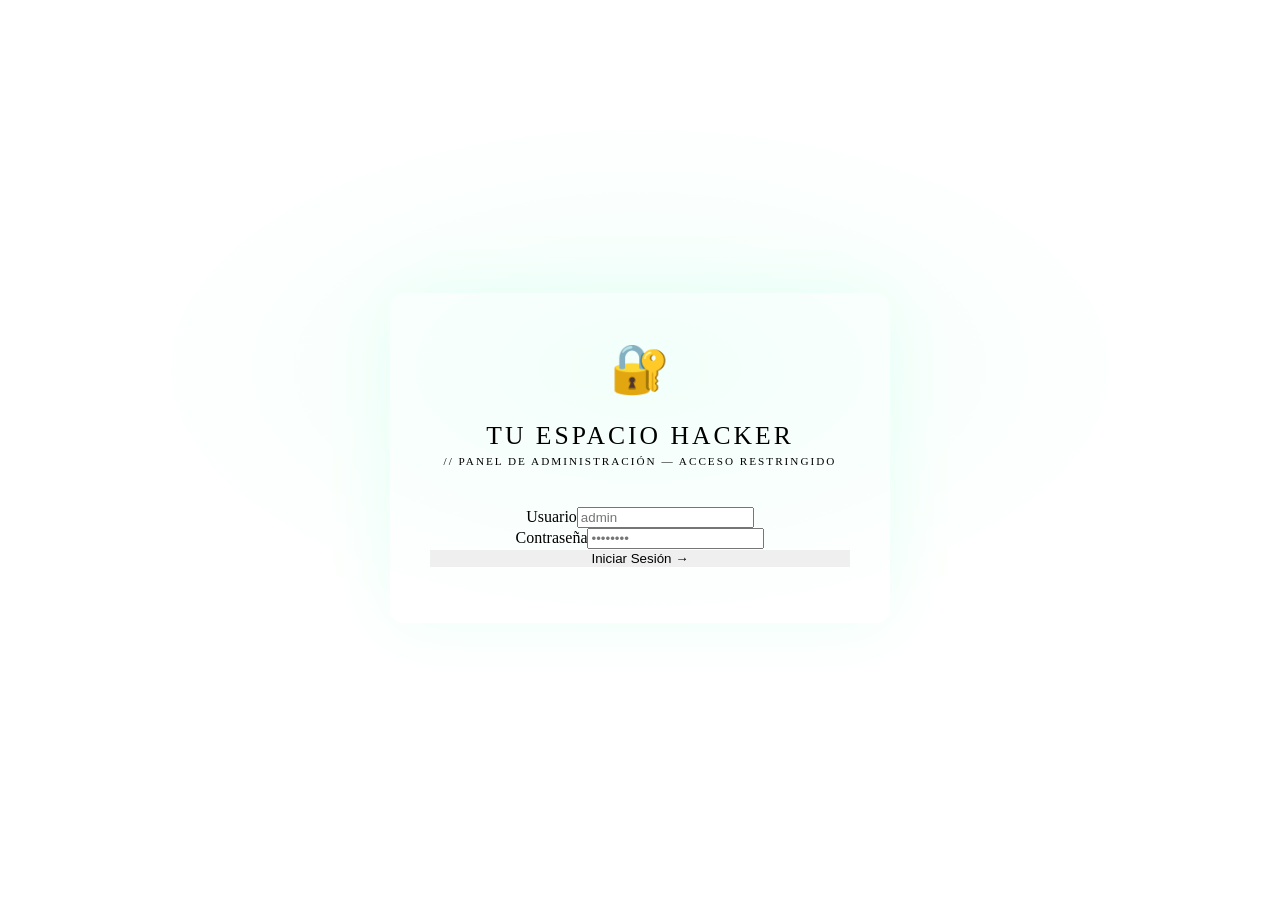
==== admin.html @ 4efc2c14 "Add files via upload" ====
<!DOCTYPE html>
<html lang="es">
<head>
<meta charset="UTF-8"/>
<meta name="viewport" content="width=device-width,initial-scale=1.0"/>
<title>Admin | Tu Espacio Hacker</title>
<link rel="stylesheet" href="assets/style.css"/>
<style>
body { background:var(--bg); }

/* LOGIN */
#loginScreen {
  min-height:100vh; display:flex;
  align-items:center; justify-content:center;
  background:radial-gradient(ellipse 70% 50% at 50% 40%, rgba(0,255,163,.05) 0%, transparent 60%);
}
.login-box {
  background:var(--surface); border:1px solid var(--border2);
  border-radius:14px; padding:3rem 2.5rem;
  width:100%; max-width:420px; text-align:center;
  box-shadow:0 0 70px rgba(0,255,163,.08);
}
.login-logo { font-family:var(--display); font-size:1.6rem; letter-spacing:3px; margin-bottom:.3rem; }
.login-sub { font-family:var(--mono); font-size:.7rem; color:var(--text3); letter-spacing:2px; margin-bottom:2.5rem; }
.login-icon { font-size:3rem; display:block; margin-bottom:1.5rem; }
.login-error { color:var(--red); font-family:var(--mono); font-size:.8rem; margin-top:.8rem; display:none; }
.login-attempts { color:var(--text3); font-family:var(--mono); font-size:.72rem; margin-top:.5rem; }
.locked-msg {
  color:var(--red); font-family:var(--mono); font-size:.82rem;
  padding:.9rem; background:rgba(255,45,85,.07);
  border:1px solid rgba(255,45,85,.2); border-radius:var(--r);
  margin-top:.8rem; display:none;
}

/* ADMIN LAYOUT */
#adminPanel { display:none; }
.admin-nav {
  background:var(--bg1); border-bottom:1px solid var(--border);
  padding:0 2rem; height:62px;
  display:flex; align-items:center; justify-content:space-between;
  position:sticky; top:0; z-index:100;
}
.admin-logo { font-family:var(--display); font-size:1.3rem; letter-spacing:2px; }
.admin-user { display:flex; align-items:center; gap:1rem; font-family:var(--mono); font-size:.78rem; color:var(--text2); }
.btn-logout {
  background:rgba(255,45,85,.1); border:1px solid rgba(255,45,85,.3);
  color:var(--red); padding:.4rem 1rem; border-radius:var(--r);
  font-family:var(--ui); font-weight:700; font-size:.78rem;
  cursor:pointer; transition:.2s; text-transform:uppercase; letter-spacing:.5px;
}
.btn-logout:hover { background:rgba(255,45,85,.2); }

.admin-layout { display:flex; min-height:calc(100vh - 62px); }
.sidebar {
  width:230px; flex-shrink:0;
  background:var(--bg1); border-right:1px solid var(--border);
  padding:1.5rem 0;
}
.sb-section {
  font-family:var(--mono); font-size:.65rem; color:var(--text3);
  letter-spacing:2px; padding:.5rem 1.5rem; margin-bottom:.25rem;
}
.sb-link {
  display:flex; align-items:center; gap:.75rem;
  padding:.7rem 1.5rem; color:var(--text2);
  font-family:var(--ui); font-weight:600; font-size:.88rem;
  cursor:pointer; transition:.2s; text-transform:uppercase;
  letter-spacing:.5px; border-left:3px solid transparent;
}
.sb-link:hover, .sb-link.on {
  color:var(--green); background:var(--green-dim);
  border-left-color:var(--green);
}

.admin-main { flex:1; padding:2rem; overflow-y:auto; }
.a-page { display:none; }
.a-page.on { display:block; }
.page-title { font-family:var(--display); font-size:1.8rem; letter-spacing:2px; margin-bottom:.3rem; }
.page-desc { color:var(--text2); font-size:.88rem; margin-bottom:2rem; }

/* Stats */
.stats-row { display:grid; grid-template-columns:repeat(auto-fit,minmax(180px,1fr)); gap:1.1rem; margin-bottom:2rem; }
.stat-box {
  background:var(--surface); border:1px solid var(--border);
  border-radius:10px; padding:1.4rem;
}
.stat-box-n { font-family:var(--display); font-size:2.2rem; letter-spacing:1px; color:var(--green); display:block; line-height:1; }
.stat-box-l { font-family:var(--mono); font-size:.65rem; color:var(--text3); letter-spacing:2px; text-transform:uppercase; }

/* Tables */
.table-wrap { background:var(--surface); border:1px solid var(--border); border-radius:10px; overflow:hidden; margin-bottom:1.5rem; }
.table-head {
  padding:.9rem 1.5rem; border-bottom:1px solid var(--border);
  display:flex; align-items:center; justify-content:space-between; flex-wrap:wrap; gap:.8rem;
}
.table-head h3 { font-family:var(--ui); font-size:.9rem; font-weight:700; text-transform:uppercase; letter-spacing:1px; }
table { width:100%; border-collapse:collapse; }
th {
  background:var(--bg2); padding:.7rem 1rem; text-align:left;
  font-family:var(--ui); font-size:.72rem; font-weight:700;
  text-transform:uppercase; letter-spacing:.5px; color:var(--text2);
  border-bottom:1px solid var(--border);
}
td {
  padding:.8rem 1rem; border-bottom:1px solid rgba(255,255,255,.03);
  font-size:.85rem; color:var(--text2);
}
tr:last-child td { border-bottom:none; }
tr:hover td { background:rgba(0,255,163,.02); }

.tg { display:inline-block; font-size:.62rem; font-weight:700; padding:.15rem .6rem; border-radius:100px; text-transform:uppercase; letter-spacing:.5px; }
.tg-green { background:rgba(0,255,163,.1); color:var(--green); border:1px solid rgba(0,255,163,.25); }
.tg-cyan  { background:rgba(0,212,255,.1); color:var(--cyan);  border:1px solid rgba(0,212,255,.25); }
.tg-gold  { background:rgba(255,196,66,.1); color:var(--gold); border:1px solid rgba(255,196,66,.25); }
.tg-red   { background:rgba(255,45,85,.1);  color:var(--red);  border:1px solid rgba(255,45,85,.25);  }

.btn-add {
  background:var(--green); color:var(--bg);
  padding:.5rem 1.2rem; border:none; border-radius:var(--r);
  font-family:var(--ui); font-weight:700; font-size:.78rem;
  text-transform:uppercase; letter-spacing:.5px; cursor:pointer; transition:.2s;
}
.btn-add:hover { background:var(--green2); }
.btn-ed {
  background:none; border:1px solid var(--border); color:var(--text2);
  padding:.28rem .7rem; border-radius:var(--r);
  font-size:.72rem; cursor:pointer; transition:.2s; font-family:var(--ui); font-weight:600;
}
.btn-ed:hover { border-color:var(--green); color:var(--green); }
.btn-rm {
  background:none; border:1px solid rgba(255,45,85,.3); color:var(--red);
  padding:.28rem .7rem; border-radius:var(--r);
  font-size:.72rem; cursor:pointer; transition:.2s; font-family:var(--ui); font-weight:600; margin-left:.3rem;
}
.btn-rm:hover { background:rgba(255,45,85,.1); }

/* Modal */
.a-modal-bg {
  position:fixed; inset:0; background:rgba(0,0,0,.85); backdrop-filter:blur(8px);
  z-index:2000; display:none; align-items:center; justify-content:center; padding:1.5rem;
}
.a-modal-bg.open { display:flex; }
.a-modal {
  background:var(--bg2); border:1px solid var(--border2);
  border-radius:12px; padding:2rem; width:100%; max-width:500px;
  position:relative; max-height:90vh; overflow-y:auto;
  box-shadow:0 0 70px rgba(0,255,163,.1);
}
.a-modal h2 { font-family:var(--display); font-size:1.5rem; letter-spacing:2px; margin-bottom:1.5rem; }
.a-modal-close {
  position:absolute; top:1rem; right:1rem;
  background:none; border:none; color:var(--text2); cursor:pointer; font-size:1rem;
}
.a-modal-close:hover { color:var(--red); }
.a-modal .form-group input,
.a-modal .form-group select,
.a-modal .form-group textarea {
  background:var(--bg3); border:1px solid var(--border);
  border-radius:var(--r); color:var(--text);
  padding:.7rem 1rem; font-family:var(--body); font-size:.875rem;
  width:100%; outline:none; transition:.2s;
}
.a-modal .form-group select option { background:var(--bg3); }
.a-modal .form-group input:focus,
.a-modal .form-group select:focus,
.a-modal .form-group textarea:focus { border-color:var(--border2); }
.modal-actions { display:flex; gap:.75rem; justify-content:flex-end; margin-top:1.5rem; }
.btn-cancel {
  background:var(--surface); border:1px solid var(--border); color:var(--text2);
  padding:.55rem 1.2rem; border-radius:var(--r);
  font-family:var(--ui); font-weight:600; font-size:.82rem; cursor:pointer;
}

/* Security card */
.sec-card { background:var(--surface); border:1px solid var(--border); border-radius:10px; padding:2rem; max-width:480px; }
.sec-card h3 { font-family:var(--display); font-size:1.3rem; letter-spacing:1px; margin-bottom:1.2rem; }
.sec-note {
  background:rgba(0,212,255,.05); border:1px solid rgba(0,212,255,.2);
  border-radius:var(--r); padding:.9rem; margin-bottom:1.4rem;
  font-size:.82rem; color:var(--text2); line-height:1.6;
}
</style>
</head>
<body>

<!-- LOGIN -->
<div id="loginScreen">
  <div class="login-box">
    <span class="login-icon">🔐</span>
    <div class="login-logo"><span class="chrome">TU ESPACIO</span> <span class="chrome-green">HACKER</span></div>
    <div class="login-sub">// PANEL DE ADMINISTRACIÓN — ACCESO RESTRINGIDO</div>
    <div id="loginForm">
      <div class="form-group"><label>Usuario</label><input type="text" id="lu" placeholder="admin" autocomplete="username"/></div>
      <div class="form-group"><label>Contraseña</label><input type="password" id="lp" placeholder="••••••••" autocomplete="current-password" onkeydown="if(event.key==='Enter')doLogin()"/></div>
      <button class="btn btn-primary" style="width:100%;border:none;cursor:pointer" onclick="doLogin()">Iniciar Sesión →</button>
      <div class="login-error" id="lerr">⚠ Credenciales incorrectas</div>
      <div class="login-attempts" id="lattempts"></div>
      <div class="locked-msg" id="locked">🔒 Demasiados intentos. Espera <span id="ltimer">60</span>s.</div>
    </div>
  </div>
</div>

<!-- ADMIN PANEL -->
<div id="adminPanel">
  <div class="admin-nav">
    <div class="admin-logo"><span class="chrome">TU ESPACIO</span> <span class="chrome-green">HACKER</span> <span style="font-size:.8rem;color:var(--text3);margin-left:.5rem">// ADMIN</span></div>
    <div class="admin-user">
      <span>● admin</span>
      <button class="btn-logout" onclick="doLogout()">Cerrar Sesión</button>
    </div>
  </div>
  <div class="admin-layout">
    <aside class="sidebar">
      <div class="sb-section">PANEL</div>
      <div class="sb-link on" onclick="showPage('dashboard',this)">📊 Dashboard</div>
      <div class="sb-section">CATÁLOGO</div>
      <div class="sb-link" onclick="showPage('productos',this)">🛠️ Herramientas</div>
      <div class="sb-link" onclick="showPage('pdfs',this)">📄 PDFs</div>
      <div class="sb-section">CONTENIDO</div>
      <div class="sb-link" onclick="showPage('blog',this)">📝 Blog</div>
      <div class="sb-link" onclick="showPage('servicios',this)">⚙️ Servicios</div>
      <div class="sb-section">CONFIG</div>
      <div class="sb-link" onclick="showPage('seguridad',this)">🔒 Seguridad</div>
      <div class="sb-link" onclick="window.open('index.html','_blank')">🌐 Ver Sitio ↗</div>
    </aside>
    <main class="admin-main">

      <!-- DASHBOARD -->
      <div class="a-page on" id="page-dashboard">
        <div class="page-title"><span class="chrome">DASH</span><span class="chrome-green">BOARD</span></div>
        <div class="page-desc">Resumen general del sitio</div>
        <div class="stats-row">
          <div class="stat-box"><span class="stat-box-n" id="sProducts">0</span><span class="stat-box-l">Productos</span></div>
          <div class="stat-box"><span class="stat-box-n" id="sPdfs">0</span><span class="stat-box-l">PDFs</span></div>
          <div class="stat-box"><span class="stat-box-n" id="sBlogs">0</span><span class="stat-box-l">Blogs</span></div>
          <div class="stat-box"><span class="stat-box-n" id="sServices">0</span><span class="stat-box-l">Servicios</span></div>
        </div>
        <div class="table-wrap">
          <div class="table-head"><h3>Actividad Reciente</h3></div>
          <table><thead><tr><th>Evento</th><th>Detalle</th><th>Fecha</th></tr></thead>
          <tbody id="actLog"></tbody></table>
        </div>
      </div>

      <!-- PRODUCTOS -->
      <div class="a-page" id="page-productos">
        <div class="page-title"><span class="chrome">HERRAMIENTAS</span></div>
        <div class="page-desc">Gestiona el catálogo de herramientas</div>
        <div class="table-wrap">
          <div class="table-head">
            <h3>Productos (<span id="pCount">0</span>)</h3>
            <button class="btn-add" onclick="oModal('product')">+ Agregar</button>
          </div>
          <table><thead><tr><th>Ico</th><th>Nombre</th><th>Precio</th><th>Stock</th><th>Acciones</th></tr></thead>
          <tbody id="prodTable"></tbody></table>
        </div>
      </div>

      <!-- PDFs -->
      <div class="a-page" id="page-pdfs">
        <div class="page-title"><span class="chrome-green">PDFs</span></div>
        <div class="page-desc">Gestiona los recursos PDF</div>
        <div class="table-wrap">
          <div class="table-head">
            <h3>PDFs (<span id="pdfCount">0</span>)</h3>
            <button class="btn-add" onclick="oModal('pdf')">+ Agregar</button>
          </div>
          <table><thead><tr><th>Ico</th><th>Nombre</th><th>Tipo</th><th>Precio</th><th>Acciones</th></tr></thead>
          <tbody id="pdfTable"></tbody></table>
        </div>
      </div>

      <!-- BLOG -->
      <div class="a-page" id="page-blog">
        <div class="page-title"><span class="chrome">BLOG</span></div>
        <div class="page-desc">Gestiona las publicaciones</div>
        <div class="table-wrap">
          <div class="table-head">
            <h3>Posts (<span id="bCount">0</span>)</h3>
            <button class="btn-add" onclick="oModal('blog')">+ Nuevo Post</button>
          </div>
          <table><thead><tr><th>Título</th><th>Categoría</th><th>Fecha</th><th>Estado</th><th>Acciones</th></tr></thead>
          <tbody id="blogTable"></tbody></table>
        </div>
      </div>

      <!-- SERVICIOS -->
      <div class="a-page" id="page-servicios">
        <div class="page-title"><span class="chrome-green">SERVICIOS</span></div>
        <div class="page-desc">Gestiona los servicios del sitio</div>
        <div class="table-wrap">
          <div class="table-head">
            <h3>Servicios (<span id="sCount">0</span>)</h3>
            <button class="btn-add" onclick="oModal('service')">+ Agregar</button>
          </div>
          <table><thead><tr><th>Ico</th><th>Nombre</th><th>Precio desde</th><th>Estado</th><th>Acciones</th></tr></thead>
          <tbody id="srvTable"></tbody></table>
        </div>
      </div>

      <!-- SEGURIDAD -->
      <div class="a-page" id="page-seguridad">
        <div class="page-title"><span class="chrome">SEGU</span><span class="chrome-green">RIDAD</span></div>
        <div class="page-desc">Configuración de acceso y contraseña</div>
        <div class="sec-card">
          <h3>Cambiar Contraseña</h3>
          <div class="sec-note">⚠️ Usa mínimo 10 caracteres con mayúsculas, números y símbolos. La contraseña se almacena localmente en el navegador.</div>
          <div class="form-group"><label>Contraseña Actual</label><input type="password" id="pwCur" placeholder="••••••••"/></div>
          <div class="form-group"><label>Nueva Contraseña</label><input type="password" id="pwNew" placeholder="Mínimo 10 caracteres"/></div>
          <div class="form-group"><label>Confirmar Nueva Contraseña</label><input type="password" id="pwCfm" placeholder="Repite la contraseña"/></div>
          <button class="btn-add" onclick="changePw()">Actualizar Contraseña</button>
        </div>
      </div>

    </main>
  </div>
</div>

<!-- MODALS -->
<div class="a-modal-bg" id="mProduct">
  <div class="a-modal">
    <button class="a-modal-close" onclick="cModal('mProduct')">✕</button>
    <h2>🛠️ <span id="mProdTitle">Agregar Producto</span></h2>
    <input type="hidden" id="piIdx" value="-1"/>
    <div class="form-group"><label>Icono (emoji)</label><input type="text" id="piIco" placeholder="💻"/></div>
    <div class="form-group"><label>Nombre</label><input type="text" id="piName"/></div>
    <div class="form-group"><label>Descripción</label><textarea id="piDesc" rows="3"></textarea></div>
    <div class="form-group"><label>Precio</label><input type="text" id="piPrice" placeholder="$1,200 MXN"/></div>
    <div class="form-group"><label>Stock</label><input type="text" id="piStock" placeholder="En stock"/></div>
    <div class="modal-actions">
      <button class="btn-cancel" onclick="cModal('mProduct')">Cancelar</button>
      <button class="btn-add" onclick="saveProd()">Guardar</button>
    </div>
  </div>
</div>

<div class="a-modal-bg" id="mPdf">
  <div class="a-modal">
    <button class="a-modal-close" onclick="cModal('mPdf')">✕</button>
    <h2>📄 <span id="mPdfTitle">Agregar PDF</span></h2>
    <input type="hidden" id="pdfIdx" value="-1"/>
    <div class="form-group"><label>Icono (emoji)</label><input type="text" id="pdfIco" placeholder="📘"/></div>
    <div class="form-group"><label>Nombre</label><input type="text" id="pdfName"/></div>
    <div class="form-group"><label>Descripción</label><textarea id="pdfDesc" rows="3"></textarea></div>
    <div class="form-group"><label>Tipo</label>
      <select id="pdfType"><option value="free">✅ Gratis</option><option value="paid">🔒 Premium</option></select>
    </div>
    <div class="form-group"><label>Precio (si es de pago)</label><input type="text" id="pdfPrice" placeholder="$299 MXN"/></div>
    <div class="form-group"><label>URL de descarga</label><input type="text" id="pdfUrl" placeholder="https://..."/></div>
    <div class="modal-actions">
      <button class="btn-cancel" onclick="cModal('mPdf')">Cancelar</button>
      <button class="btn-add" onclick="savePdf()">Guardar</button>
    </div>
  </div>
</div>

<div class="a-modal-bg" id="mBlog">
  <div class="a-modal">
    <button class="a-modal-close" onclick="cModal('mBlog')">✕</button>
    <h2>📝 <span id="mBlogTitle">Nuevo Post</span></h2>
    <input type="hidden" id="blogIdx" value="-1"/>
    <div class="form-group"><label>Título</label><input type="text" id="bTitle"/></div>
    <div class="form-group"><label>Categoría</label>
      <select id="bCat">
        <option>pentesting</option><option>defensa</option><option>osint</option>
        <option>forense</option><option>herramientas</option><option>noticias</option>
      </select>
    </div>
    <div class="form-group"><label>Resumen</label><textarea id="bSummary" rows="4"></textarea></div>
    <div class="form-group"><label>Estado</label>
      <select id="bStatus"><option value="publicado">Publicado</option><option value="borrador">Borrador</option></select>
    </div>
    <div class="modal-actions">
      <button class="btn-cancel" onclick="cModal('mBlog')">Cancelar</button>
      <button class="btn-add" onclick="saveBlog()">Guardar</button>
    </div>
  </div>
</div>

<div class="a-modal-bg" id="mService">
  <div class="a-modal">
    <button class="a-modal-close" onclick="cModal('mService')">✕</button>
    <h2>⚙️ <span id="mSrvTitle">Agregar Servicio</span></h2>
    <input type="hidden" id="srvIdx" value="-1"/>
    <div class="form-group"><label>Icono (emoji)</label><input type="text" id="sIco" placeholder="🔐"/></div>
    <div class="form-group"><label>Nombre</label><input type="text" id="sName"/></div>
    <div class="form-group"><label>Descripción</label><textarea id="sDesc" rows="3"></textarea></div>
    <div class="form-group"><label>Precio desde</label><input type="text" id="sPrice" placeholder="Desde $4,500 MXN"/></div>
    <div class="form-group"><label>Estado</label>
      <select id="sStatus"><option value="activo">Activo</option><option value="pausado">Pausado</option></select>
    </div>
    <div class="modal-actions">
      <button class="btn-cancel" onclick="cModal('mService')">Cancelar</button>
      <button class="btn-add" onclick="saveSrv()">Guardar</button>
    </div>
  </div>
</div>

<div class="toast" id="toast"></div>

<script>
/* ===== AUTH ===== */
const PW_KEY='teh_pw', SESS_KEY='teh_sess', ATT_KEY='teh_att';
const MAX_ATT=5, LOCK_S=60, SESS_MS=3600000;
const getPw=()=>localStorage.getItem(PW_KEY)||'TuEspacioHacker2025!';
const getAtt=()=>JSON.parse(localStorage.getItem(ATT_KEY)||'{"n":0,"ts":0}');
const setAtt=d=>localStorage.setItem(ATT_KEY,JSON.stringify(d));
const clearAtt=()=>localStorage.removeItem(ATT_KEY);
const isLocked=()=>{const a=getAtt();if(a.n>=MAX_ATT){const e=(Date.now()-a.ts)/1000;if(e<LOCK_S)return{locked:true,rem:Math.ceil(LOCK_S-e)};clearAtt();}return{locked:false};};
const sessOk=()=>{const s=JSON.parse(localStorage.getItem(SESS_KEY)||'null');if(!s)return false;if(Date.now()-s.ts>SESS_MS){localStorage.removeItem(SESS_KEY);return false;}return true;};
const newSess=()=>localStorage.setItem(SESS_KEY,JSON.stringify({ts:Date.now()}));
const killSess=()=>localStorage.removeItem(SESS_KEY);

function doLogin(){
  const lk=isLocked();if(lk.locked){showLocked(lk.rem);return;}
  const u=document.getElementById('lu').value.trim();
  const p=document.getElementById('lp').value;
  if(u==='admin'&&p===getPw()){clearAtt();newSess();log('Login exitoso','admin');showAdmin();}
  else{
    const a=getAtt();a.n++;a.ts=Date.now();setAtt(a);
    document.getElementById('lerr').style.display='block';
    const r=MAX_ATT-a.n;
    document.getElementById('lattempts').textContent=r>0?`Intentos restantes: ${r}`:'';
    if(a.n>=MAX_ATT)showLocked(LOCK_S);
  }
}
function showLocked(s){
  document.getElementById('lerr').style.display='none';
  document.getElementById('locked').style.display='block';
  const el=document.getElementById('ltimer');
  el.textContent=s;
  const iv=setInterval(()=>{s--;el.textContent=s;if(s<=0){clearInterval(iv);document.getElementById('locked').style.display='none';clearAtt();}},1000);
}
function doLogout(){killSess();document.getElementById('adminPanel').style.display='none';document.getElementById('loginScreen').style.display='flex';document.getElementById('lp').value='';}
function showAdmin(){document.getElementById('loginScreen').style.display='none';document.getElementById('adminPanel').style.display='block';refresh();}
if(sessOk())showAdmin();
setInterval(()=>{if(sessOk())return;if(document.getElementById('adminPanel').style.display==='block'){alert('Sesión expirada.');doLogout();}},30000);

function changePw(){
  const c=document.getElementById('pwCur').value;
  const n=document.getElementById('pwNew').value;
  const cf=document.getElementById('pwCfm').value;
  if(c!==getPw()){toast('⚠️ Contraseña actual incorrecta');return;}
  if(n.length<10){toast('⚠️ Mínimo 10 caracteres');return;}
  if(n!==cf){toast('⚠️ Las contraseñas no coinciden');return;}
  localStorage.setItem(PW_KEY,n);log('Contraseña actualizada','admin');
  toast('✅ Contraseña actualizada');
  ['pwCur','pwNew','pwCfm'].forEach(id=>document.getElementById(id).value='');
}

/* ===== DATA ===== */
const get=k=>JSON.parse(localStorage.getItem(k)||'[]');
const set=(k,v)=>localStorage.setItem(k,JSON.stringify(v));
function seed(){
  if(!get('teh_prod').length)set('teh_prod',[
    {ico:'💻',name:'USB Rubber Ducky',desc:'Inyección de keystroke para auditorías.',price:'$850 MXN',stock:'En stock'},
    {ico:'📡',name:'Alfa AWUS036ACH',desc:'Adaptador WiFi monitor mode.',price:'$1,200 MXN',stock:'En stock'},
    {ico:'📻',name:'Flipper Zero',desc:'RFID/NFC/IR/sub-GHz multitool.',price:'$3,200 MXN',stock:'Disponible'},
  ]);
  if(!get('teh_pdfs').length)set('teh_pdfs',[
    {ico:'📘',name:'Guía Kali Linux',desc:'Introducción al OS de pentesting.',type:'free',price:'GRATIS',url:'#'},
    {ico:'📕',name:'Pentesting Completo',desc:'Manual avanzado 220+ págs.',type:'paid',price:'$299 MXN',url:'#'},
  ]);
  if(!get('teh_blogs').length)set('teh_blogs',[
    {title:'Primera auditoría con Nmap',cat:'pentesting',summary:'Guía para principiantes.',status:'publicado',date:'2025-03-28'},
    {title:'5 configs de seguridad en tu router',cat:'defensa',summary:'Protege tu red.',status:'publicado',date:'2025-03-20'},
  ]);
  if(!get('teh_srvs').length)set('teh_srvs',[
    {ico:'🔐',name:'Auditoría de Seguridad',desc:'Evaluación de vulnerabilidades.',price:'Desde $4,500 MXN',status:'activo'},
    {ico:'📱',name:'Forense Digital',desc:'Recuperación y análisis de evidencia.',price:'Desde $6,000 MXN',status:'activo'},
  ]);
}
seed();
function log(ev,det){const l=get('teh_log');l.unshift({ev,det,d:new Date().toLocaleString('es-MX')});if(l.length>20)l.pop();set('teh_log',l);}

/* ===== NAVIGATION ===== */
function showPage(id,el){
  document.querySelectorAll('.a-page').forEach(p=>p.classList.remove('on'));
  document.querySelectorAll('.sb-link').forEach(l=>l.classList.remove('on'));
  document.getElementById('page-'+id).classList.add('on');
  if(el)el.classList.add('on');
  refresh();
}

/* ===== RENDER ===== */
function refresh(){
  const prods=get('teh_prod'),pdfs=get('teh_pdfs'),blogs=get('teh_blogs'),srvs=get('teh_srvs');
  document.getElementById('sProducts').textContent=prods.length;
  document.getElementById('sPdfs').textContent=pdfs.length;
  document.getElementById('sBlogs').textContent=blogs.length;
  document.getElementById('sServices').textContent=srvs.length;
  document.getElementById('pCount').textContent=prods.length;
  document.getElementById('pdfCount').textContent=pdfs.length;
  document.getElementById('bCount').textContent=blogs.length;
  document.getElementById('sCount').textContent=srvs.length;

  document.getElementById('prodTable').innerHTML=prods.map((p,i)=>`<tr>
    <td style="font-size:1.4rem">${p.ico}</td><td style="color:var(--text)">${p.name}</td>
    <td style="color:var(--green)">${p.price}</td><td><span class="tg tg-green">${p.stock}</span></td>
    <td><button class="btn-ed" onclick="editProd(${i})">Editar</button><button class="btn-rm" onclick="delProd(${i})">✕</button></td>
  </tr>`).join('');

  document.getElementById('pdfTable').innerHTML=pdfs.map((p,i)=>`<tr>
    <td style="font-size:1.4rem">${p.ico}</td><td style="color:var(--text)">${p.name}</td>
    <td><span class="tg ${p.type==='free'?'tg-green':'tg-cyan'}">${p.type==='free'?'Gratis':'Premium'}</span></td>
    <td style="color:var(--green)">${p.price}</td>
    <td><button class="btn-ed" onclick="editPdf(${i})">Editar</button><button class="btn-rm" onclick="delPdf(${i})">✕</button></td>
  </tr>`).join('');

  document.getElementById('blogTable').innerHTML=blogs.map((b,i)=>`<tr>
    <td style="color:var(--text)">${b.title}</td>
    <td><span class="tg tg-green" style="font-size:.6rem">${b.cat}</span></td>
    <td style="font-family:var(--mono);font-size:.75rem;color:var(--text3)">${b.date}</td>
    <td><span class="tg ${b.status==='publicado'?'tg-green':'tg-gold'}">${b.status}</span></td>
    <td><button class="btn-ed" onclick="editBlog(${i})">Editar</button><button class="btn-rm" onclick="delBlog(${i})">✕</button></td>
  </tr>`).join('');

  document.getElementById('srvTable').innerHTML=srvs.map((s,i)=>`<tr>
    <td style="font-size:1.4rem">${s.ico}</td><td style="color:var(--text)">${s.name}</td>
    <td style="color:var(--green);font-size:.82rem">${s.price}</td>
    <td><span class="tg ${s.status==='activo'?'tg-green':'tg-red'}">${s.status}</span></td>
    <td><button class="btn-ed" onclick="editSrv(${i})">Editar</button><button class="btn-rm" onclick="delSrv(${i})">✕</button></td>
  </tr>`).join('');

  const logs=get('teh_log');
  document.getElementById('actLog').innerHTML=logs.slice(0,8).map(l=>`<tr>
    <td style="color:var(--green)">${l.ev}</td><td>${l.det}</td>
    <td style="font-family:var(--mono);font-size:.72rem;color:var(--text3)">${l.d}</td>
  </tr>`).join('')||'<tr><td colspan="3" style="text-align:center;color:var(--text3);padding:1.5rem">Sin actividad</td></tr>';
}

/* ===== MODALS ===== */
const oModal=id=>({product:'mProduct',pdf:'mPdf',blog:'mBlog',service:'mService'}[id]&&document.getElementById({product:'mProduct',pdf:'mPdf',blog:'mBlog',service:'mService'}[id]).classList.add('open'));
const cModal=id=>document.getElementById(id)?.classList.remove('open');
document.querySelectorAll('.a-modal-bg').forEach(m=>m.addEventListener('click',e=>{if(e.target===m)m.classList.remove('open');}));

/* PRODUCTS */
function saveProd(){
  const ico=document.getElementById('piIco').value||'📦';
  const name=document.getElementById('piName').value.trim();
  if(!name){toast('⚠️ Nombre requerido');return;}
  const item={ico,name,desc:document.getElementById('piDesc').value,price:document.getElementById('piPrice').value,stock:document.getElementById('piStock').value||'En stock'};
  const data=get('teh_prod'),idx=parseInt(document.getElementById('piIdx').value);
  if(idx>=0)data[idx]=item; else data.push(item);
  set('teh_prod',data);log(idx>=0?'Producto editado':'Producto agregado',name);
  cModal('mProduct');refresh();toast('✅ Producto guardado');
  ['piIdx','piIco','piName','piDesc','piPrice','piStock'].forEach(id=>document.getElementById(id).value=id==='piIdx'?-1:'');
}
function editProd(i){const p=get('teh_prod')[i];document.getElementById('mProdTitle').textContent='Editar Producto';document.getElementById('piIdx').value=i;document.getElementById('piIco').value=p.ico;document.getElementById('piName').value=p.name;document.getElementById('piDesc').value=p.desc;document.getElementById('piPrice').value=p.price;document.getElementById('piStock').value=p.stock;document.getElementById('mProduct').classList.add('open');}
function delProd(i){if(!confirm('¿Eliminar?'))return;const d=get('teh_prod');log('Producto eliminado',d[i].name);d.splice(i,1);set('teh_prod',d);refresh();toast('🗑 Eliminado');}

/* PDFs */
function savePdf(){
  const name=document.getElementById('pdfName').value.trim();if(!name){toast('⚠️ Nombre requerido');return;}
  const type=document.getElementById('pdfType').value;
  const item={ico:document.getElementById('pdfIco').value||'📄',name,desc:document.getElementById('pdfDesc').value,type,price:type==='free'?'GRATIS':document.getElementById('pdfPrice').value,url:document.getElementById('pdfUrl').value||'#'};
  const data=get('teh_pdfs'),idx=parseInt(document.getElementById('pdfIdx').value);
  if(idx>=0)data[idx]=item;else data.push(item);
  set('teh_pdfs',data);log(idx>=0?'PDF editado':'PDF agregado',name);
  cModal('mPdf');refresh();toast('✅ PDF guardado');
}
function editPdf(i){const p=get('teh_pdfs')[i];document.getElementById('mPdfTitle').textContent='Editar PDF';document.getElementById('pdfIdx').value=i;document.getElementById('pdfIco').value=p.ico;document.getElementById('pdfName').value=p.name;document.getElementById('pdfDesc').value=p.desc;document.getElementById('pdfType').value=p.type;document.getElementById('pdfPrice').value=p.price;document.getElementById('pdfUrl').value=p.url;document.getElementById('mPdf').classList.add('open');}
function delPdf(i){if(!confirm('¿Eliminar?'))return;const d=get('teh_pdfs');log('PDF eliminado',d[i].name);d.splice(i,1);set('teh_pdfs',d);refresh();toast('🗑 Eliminado');}

/* Blog */
function saveBlog(){
  const title=document.getElementById('bTitle').value.trim();if(!title){toast('⚠️ Título requerido');return;}
  const item={title,cat:document.getElementById('bCat').value,summary:document.getElementById('bSummary').value,status:document.getElementById('bStatus').value,date:new Date().toISOString().split('T')[0]};
  const data=get('teh_blogs'),idx=parseInt(document.getElementById('blogIdx').value);
  if(idx>=0)data[idx]=item;else data.push(item);
  set('teh_blogs',data);log(idx>=0?'Blog editado':'Blog publicado',title);
  cModal('mBlog');refresh();toast('✅ Post guardado');
}
function editBlog(i){const b=get('teh_blogs')[i];document.getElementById('mBlogTitle').textContent='Editar Post';document.getElementById('blogIdx').value=i;document.getElementById('bTitle').value=b.title;document.getElementById('bCat').value=b.cat;document.getElementById('bSummary').value=b.summary;document.getElementById('bStatus').value=b.status;document.getElementById('mBlog').classList.add('open');}
function delBlog(i){if(!confirm('¿Eliminar?'))return;const d=get('teh_blogs');log('Blog eliminado',d[i].title);d.splice(i,1);set('teh_blogs',d);refresh();toast('🗑 Eliminado');}

/* Services */
function saveSrv(){
  const name=document.getElementById('sName').value.trim();if(!name){toast('⚠️ Nombre requerido');return;}
  const item={ico:document.getElementById('sIco').value||'⚙️',name,desc:document.getElementById('sDesc').value,price:document.getElementById('sPrice').value,status:document.getElementById('sStatus').value};
  const data=get('teh_srvs'),idx=parseInt(document.getElementById('srvIdx').value);
  if(idx>=0)data[idx]=item;else data.push(item);
  set('teh_srvs',data);log(idx>=0?'Servicio editado':'Servicio agregado',name);
  cModal('mService');refresh();toast('✅ Servicio guardado');
}
function editSrv(i){const s=get('teh_srvs')[i];document.getElementById('mSrvTitle').textContent='Editar Servicio';document.getElementById('srvIdx').value=i;document.getElementById('sIco').value=s.ico;document.getElementById('sName').value=s.name;document.getElementById('sDesc').value=s.desc;document.getElementById('sPrice').value=s.price;document.getElementById('sStatus').value=s.status;document.getElementById('mService').classList.add('open');}
function delSrv(i){if(!confirm('¿Eliminar?'))return;const d=get('teh_srvs');log('Servicio eliminado',d[i].name);d.splice(i,1);set('teh_srvs',d);refresh();toast('🗑 Eliminado');}

/* Toast */
function toast(msg){const t=document.getElementById('toast');t.textContent=msg;t.classList.add('show');setTimeout(()=>t.classList.remove('show'),3500);}
</script>
</body>
</html>
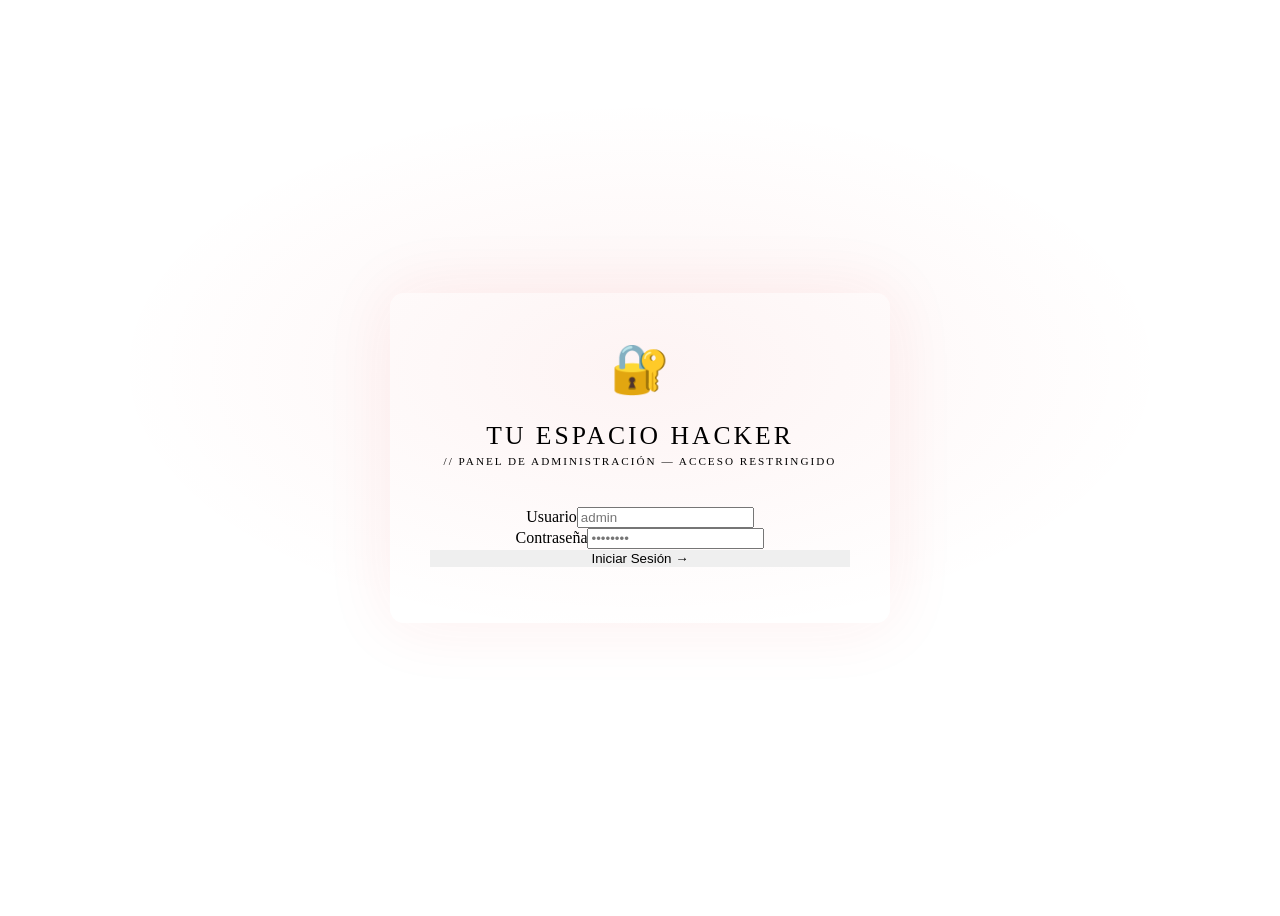
==== commit bea6e330: "Add files via upload" ====
--- a/admin.html
+++ b/admin.html
@@ -12,13 +12,13 @@
 #loginScreen {
   min-height:100vh; display:flex;
   align-items:center; justify-content:center;
-  background:radial-gradient(ellipse 70% 50% at 50% 40%, rgba(0,255,163,.05) 0%, transparent 60%);
+  background:radial-gradient(ellipse 70% 50% at 50% 40%, rgba(224,32,32,.05) 0%, transparent 60%);
 }
 .login-box {
   background:var(--surface); border:1px solid var(--border2);
   border-radius:14px; padding:3rem 2.5rem;
   width:100%; max-width:420px; text-align:center;
-  box-shadow:0 0 70px rgba(0,255,163,.08);
+  box-shadow:0 0 70px rgba(224,32,32,.08);
 }
 .login-logo { font-family:var(--display); font-size:1.6rem; letter-spacing:3px; margin-bottom:.3rem; }
 .login-sub { font-family:var(--mono); font-size:.7rem; color:var(--text3); letter-spacing:2px; margin-bottom:2.5rem; }
@@ -68,8 +68,8 @@
   letter-spacing:.5px; border-left:3px solid transparent;
 }
 .sb-link:hover, .sb-link.on {
-  color:var(--green); background:var(--green-dim);
-  border-left-color:var(--green);
+  color:var(--red); background:var(--red-dim);
+  border-left-color:var(--red);
 }
 
 .admin-main { flex:1; padding:2rem; overflow-y:auto; }
@@ -84,7 +84,7 @@
   background:var(--surface); border:1px solid var(--border);
   border-radius:10px; padding:1.4rem;
 }
-.stat-box-n { font-family:var(--display); font-size:2.2rem; letter-spacing:1px; color:var(--green); display:block; line-height:1; }
+.stat-box-n { font-family:var(--display); font-size:2.2rem; letter-spacing:1px; color:var(--red); display:block; line-height:1; }
 .stat-box-l { font-family:var(--mono); font-size:.65rem; color:var(--text3); letter-spacing:2px; text-transform:uppercase; }
 
 /* Tables */
@@ -106,27 +106,27 @@
   font-size:.85rem; color:var(--text2);
 }
 tr:last-child td { border-bottom:none; }
-tr:hover td { background:rgba(0,255,163,.02); }
+tr:hover td { background:rgba(224,32,32,.02); }
 
 .tg { display:inline-block; font-size:.62rem; font-weight:700; padding:.15rem .6rem; border-radius:100px; text-transform:uppercase; letter-spacing:.5px; }
-.tg-green { background:rgba(0,255,163,.1); color:var(--green); border:1px solid rgba(0,255,163,.25); }
-.tg-cyan  { background:rgba(0,212,255,.1); color:var(--cyan);  border:1px solid rgba(0,212,255,.25); }
+.tg-green { background:rgba(224,32,32,.1); color:var(--red); border:1px solid rgba(224,32,32,.25); }
+.tg-cyan  { background:rgba(224,32,32,.1); color:var(--red2);  border:1px solid rgba(224,32,32,.25); }
 .tg-gold  { background:rgba(255,196,66,.1); color:var(--gold); border:1px solid rgba(255,196,66,.25); }
 .tg-red   { background:rgba(255,45,85,.1);  color:var(--red);  border:1px solid rgba(255,45,85,.25);  }
 
 .btn-add {
-  background:var(--green); color:var(--bg);
+  background:var(--red); color:var(--bg);
   padding:.5rem 1.2rem; border:none; border-radius:var(--r);
   font-family:var(--ui); font-weight:700; font-size:.78rem;
   text-transform:uppercase; letter-spacing:.5px; cursor:pointer; transition:.2s;
 }
-.btn-add:hover { background:var(--green2); }
+.btn-add:hover { background:var(--red2); }
 .btn-ed {
   background:none; border:1px solid var(--border); color:var(--text2);
   padding:.28rem .7rem; border-radius:var(--r);
   font-size:.72rem; cursor:pointer; transition:.2s; font-family:var(--ui); font-weight:600;
 }
-.btn-ed:hover { border-color:var(--green); color:var(--green); }
+.btn-ed:hover { border-color:var(--red); color:var(--red); }
 .btn-rm {
   background:none; border:1px solid rgba(255,45,85,.3); color:var(--red);
   padding:.28rem .7rem; border-radius:var(--r);
@@ -144,7 +144,7 @@
   background:var(--bg2); border:1px solid var(--border2);
   border-radius:12px; padding:2rem; width:100%; max-width:500px;
   position:relative; max-height:90vh; overflow-y:auto;
-  box-shadow:0 0 70px rgba(0,255,163,.1);
+  box-shadow:0 0 70px rgba(224,32,32,.1);
 }
 .a-modal h2 { font-family:var(--display); font-size:1.5rem; letter-spacing:2px; margin-bottom:1.5rem; }
 .a-modal-close {
@@ -175,7 +175,7 @@
 .sec-card { background:var(--surface); border:1px solid var(--border); border-radius:10px; padding:2rem; max-width:480px; }
 .sec-card h3 { font-family:var(--display); font-size:1.3rem; letter-spacing:1px; margin-bottom:1.2rem; }
 .sec-note {
-  background:rgba(0,212,255,.05); border:1px solid rgba(0,212,255,.2);
+  background:rgba(224,32,32,.05); border:1px solid rgba(224,32,32,.2);
   border-radius:var(--r); padding:.9rem; margin-bottom:1.4rem;
   font-size:.82rem; color:var(--text2); line-height:1.6;
 }
@@ -187,7 +187,7 @@
 <div id="loginScreen">
   <div class="login-box">
     <span class="login-icon">🔐</span>
-    <div class="login-logo"><span class="chrome">TU ESPACIO</span> <span class="chrome-green">HACKER</span></div>
+    <div class="login-logo"><span class="chrome">TU ESPACIO</span> <span class="chrome-red">HACKER</span></div>
     <div class="login-sub">// PANEL DE ADMINISTRACIÓN — ACCESO RESTRINGIDO</div>
     <div id="loginForm">
       <div class="form-group"><label>Usuario</label><input type="text" id="lu" placeholder="admin" autocomplete="username"/></div>
@@ -203,7 +203,7 @@
 <!-- ADMIN PANEL -->
 <div id="adminPanel">
   <div class="admin-nav">
-    <div class="admin-logo"><span class="chrome">TU ESPACIO</span> <span class="chrome-green">HACKER</span> <span style="font-size:.8rem;color:var(--text3);margin-left:.5rem">// ADMIN</span></div>
+    <div class="admin-logo"><span class="chrome">TU ESPACIO</span> <span class="chrome-red">HACKER</span> <span style="font-size:.8rem;color:var(--text3);margin-left:.5rem">// ADMIN</span></div>
     <div class="admin-user">
       <span>● admin</span>
       <button class="btn-logout" onclick="doLogout()">Cerrar Sesión</button>
@@ -227,7 +227,7 @@
 
       <!-- DASHBOARD -->
       <div class="a-page on" id="page-dashboard">
-        <div class="page-title"><span class="chrome">DASH</span><span class="chrome-green">BOARD</span></div>
+        <div class="page-title"><span class="chrome">DASH</span><span class="chrome-red">BOARD</span></div>
         <div class="page-desc">Resumen general del sitio</div>
         <div class="stats-row">
           <div class="stat-box"><span class="stat-box-n" id="sProducts">0</span><span class="stat-box-l">Productos</span></div>
@@ -258,7 +258,7 @@
 
       <!-- PDFs -->
       <div class="a-page" id="page-pdfs">
-        <div class="page-title"><span class="chrome-green">PDFs</span></div>
+        <div class="page-title"><span class="chrome-red">PDFs</span></div>
         <div class="page-desc">Gestiona los recursos PDF</div>
         <div class="table-wrap">
           <div class="table-head">
@@ -286,7 +286,7 @@
 
       <!-- SERVICIOS -->
       <div class="a-page" id="page-servicios">
-        <div class="page-title"><span class="chrome-green">SERVICIOS</span></div>
+        <div class="page-title"><span class="chrome-red">SERVICIOS</span></div>
         <div class="page-desc">Gestiona los servicios del sitio</div>
         <div class="table-wrap">
           <div class="table-head">
@@ -300,7 +300,7 @@
 
       <!-- SEGURIDAD -->
       <div class="a-page" id="page-seguridad">
-        <div class="page-title"><span class="chrome">SEGU</span><span class="chrome-green">RIDAD</span></div>
+        <div class="page-title"><span class="chrome">SEGU</span><span class="chrome-red">RIDAD</span></div>
         <div class="page-desc">Configuración de acceso y contraseña</div>
         <div class="sec-card">
           <h3>Cambiar Contraseña</h3>
@@ -496,14 +496,14 @@
 
   document.getElementById('prodTable').innerHTML=prods.map((p,i)=>`<tr>
     <td style="font-size:1.4rem">${p.ico}</td><td style="color:var(--text)">${p.name}</td>
-    <td style="color:var(--green)">${p.price}</td><td><span class="tg tg-green">${p.stock}</span></td>
+    <td style="color:var(--red)">${p.price}</td><td><span class="tg tg-green">${p.stock}</span></td>
     <td><button class="btn-ed" onclick="editProd(${i})">Editar</button><button class="btn-rm" onclick="delProd(${i})">✕</button></td>
   </tr>`).join('');
 
   document.getElementById('pdfTable').innerHTML=pdfs.map((p,i)=>`<tr>
     <td style="font-size:1.4rem">${p.ico}</td><td style="color:var(--text)">${p.name}</td>
     <td><span class="tg ${p.type==='free'?'tg-green':'tg-cyan'}">${p.type==='free'?'Gratis':'Premium'}</span></td>
-    <td style="color:var(--green)">${p.price}</td>
+    <td style="color:var(--red)">${p.price}</td>
     <td><button class="btn-ed" onclick="editPdf(${i})">Editar</button><button class="btn-rm" onclick="delPdf(${i})">✕</button></td>
   </tr>`).join('');
 
@@ -517,14 +517,14 @@
 
   document.getElementById('srvTable').innerHTML=srvs.map((s,i)=>`<tr>
     <td style="font-size:1.4rem">${s.ico}</td><td style="color:var(--text)">${s.name}</td>
-    <td style="color:var(--green);font-size:.82rem">${s.price}</td>
+    <td style="color:var(--red);font-size:.82rem">${s.price}</td>
     <td><span class="tg ${s.status==='activo'?'tg-green':'tg-red'}">${s.status}</span></td>
     <td><button class="btn-ed" onclick="editSrv(${i})">Editar</button><button class="btn-rm" onclick="delSrv(${i})">✕</button></td>
   </tr>`).join('');
 
   const logs=get('teh_log');
   document.getElementById('actLog').innerHTML=logs.slice(0,8).map(l=>`<tr>
-    <td style="color:var(--green)">${l.ev}</td><td>${l.det}</td>
+    <td style="color:var(--red)">${l.ev}</td><td>${l.det}</td>
     <td style="font-family:var(--mono);font-size:.72rem;color:var(--text3)">${l.d}</td>
   </tr>`).join('')||'<tr><td colspan="3" style="text-align:center;color:var(--text3);padding:1.5rem">Sin actividad</td></tr>';
 }
